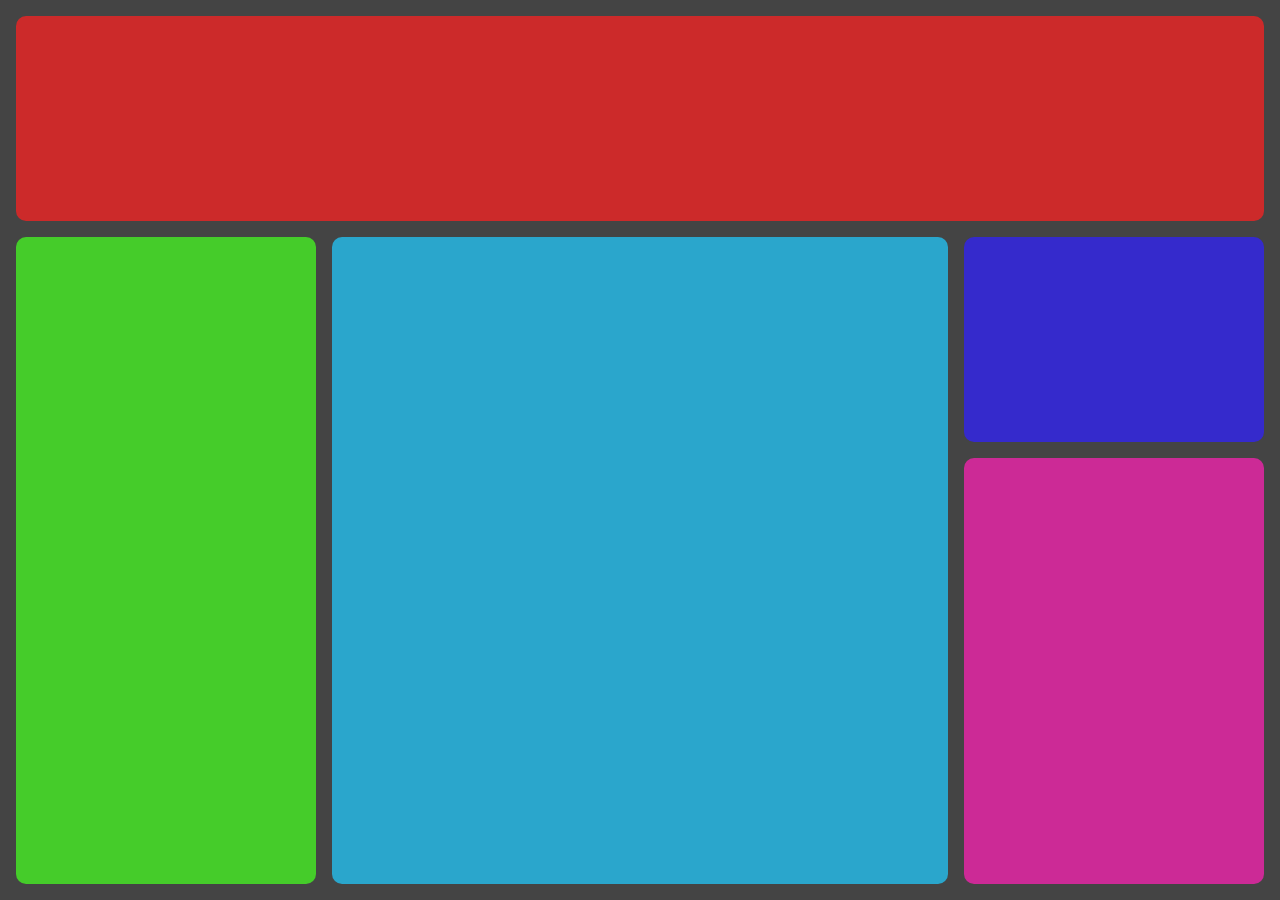
==== teste-grid.html @ ab43b39a "Implementação no css" ====
<!DOCTYPE html>
<html lang="pt-br">
<head>
    <meta charset="UTF-8">
    <meta http-equiv="X-UA-Compatible" content="IE=edge">
    <meta name="viewport" content="width=device-width, initial-scale=1.0">
    <title>Document</title>
    <style>
        * {
    margin: 0;
    padding: 0;
    box-sizing: border-box;
}

.corpo {
    background-color: #444444;
    padding: 16px;
    width: 100vw;
    height: 100vh;
    display: grid;
    grid-template-columns: 1fr 1fr 1fr 1fr;
    grid-template-rows: 1fr 1fr 1fr 1fr;
    gap: 16px;
}

.cabecalho {
    background-color: #cc2a2a;
    border-radius: 10px;
    min-width: 50px;
    min-height: 50px;
    grid-column: span 4;
}

.lateral {
    background-color: #45cc2a;
    border-radius: 10px;
    min-width: 50px;
    min-height: 50px;
    grid-row: span 3;
}

.meio {
    background-color: #2aa6cc;
    border-radius: 10px;
    min-width: 50px;
    min-height: 50px;
    grid-column: span 2;
    grid-row: span 3;
}

.direita-cima {
    background-color: #352acc;
    border-radius: 10px;
    min-width: 50px;
    min-height: 50px;
}

.direita-baixo {
    background-color: #cc2a96;
    border-radius: 10px;
    min-width: 50px;
    min-height: 50px;
    grid-row: span 2;
}
    </style>
</head>
<body class="corpo">
    <header class="cabecalho">

    </header>
    <nav class="lateral">

    </nav>
    <section class="meio"></section>
    <section class="direita-cima"></section>
    <section class="direita-baixo"></section>
</body>
</html>
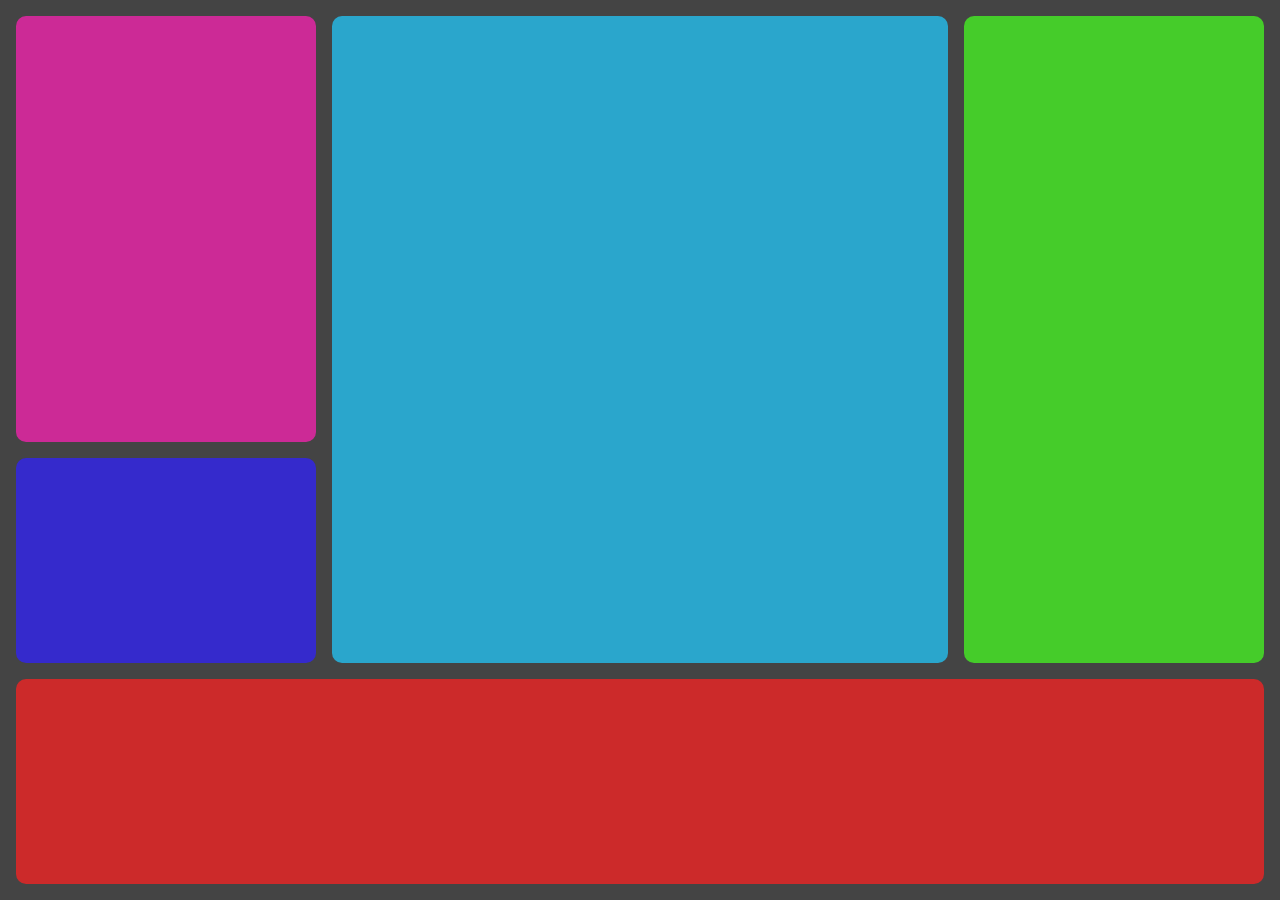
==== commit 9ed55e5c: "Organização do responsivo" ====
--- a/teste-grid.html
+++ b/teste-grid.html
@@ -36,7 +36,8 @@
     border-radius: 10px;
     min-width: 50px;
     min-height: 50px;
-    grid-row: span 3;
+    grid-row: 1 / span 3;
+    grid-column: 4;
 }
 
 .meio {
@@ -45,7 +46,7 @@
     min-width: 50px;
     min-height: 50px;
     grid-column: span 2;
-    grid-row: span 3;
+    grid-row: 1 / span 3;
 }
 
 .direita-cima {
@@ -53,6 +54,8 @@
     border-radius: 10px;
     min-width: 50px;
     min-height: 50px;
+    grid-column: 1 / span 1;
+    grid-row: 3 / span 1;
 }
 
 .direita-baixo {
@@ -60,7 +63,8 @@
     border-radius: 10px;
     min-width: 50px;
     min-height: 50px;
-    grid-row: span 2;
+    grid-row: 1 / span 2;
+    grid-column: 1;
 }
     </style>
 </head>
